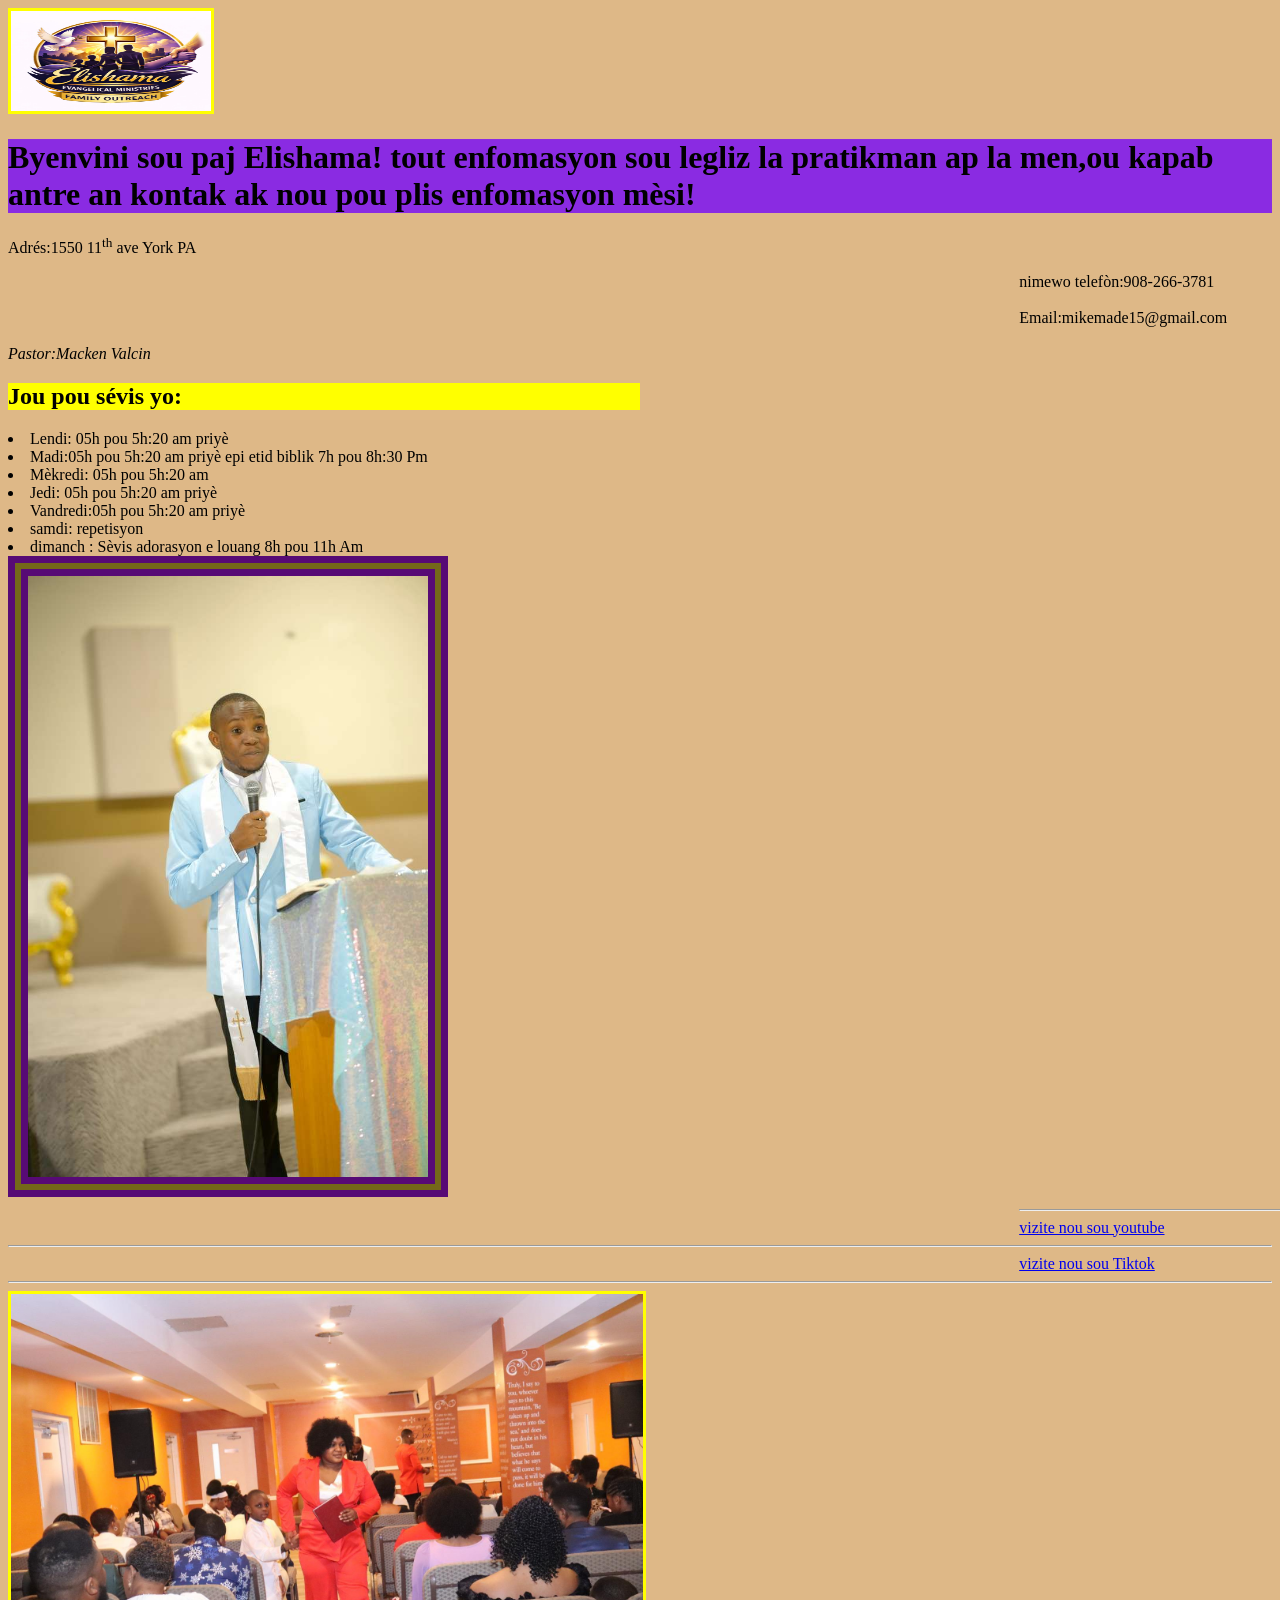
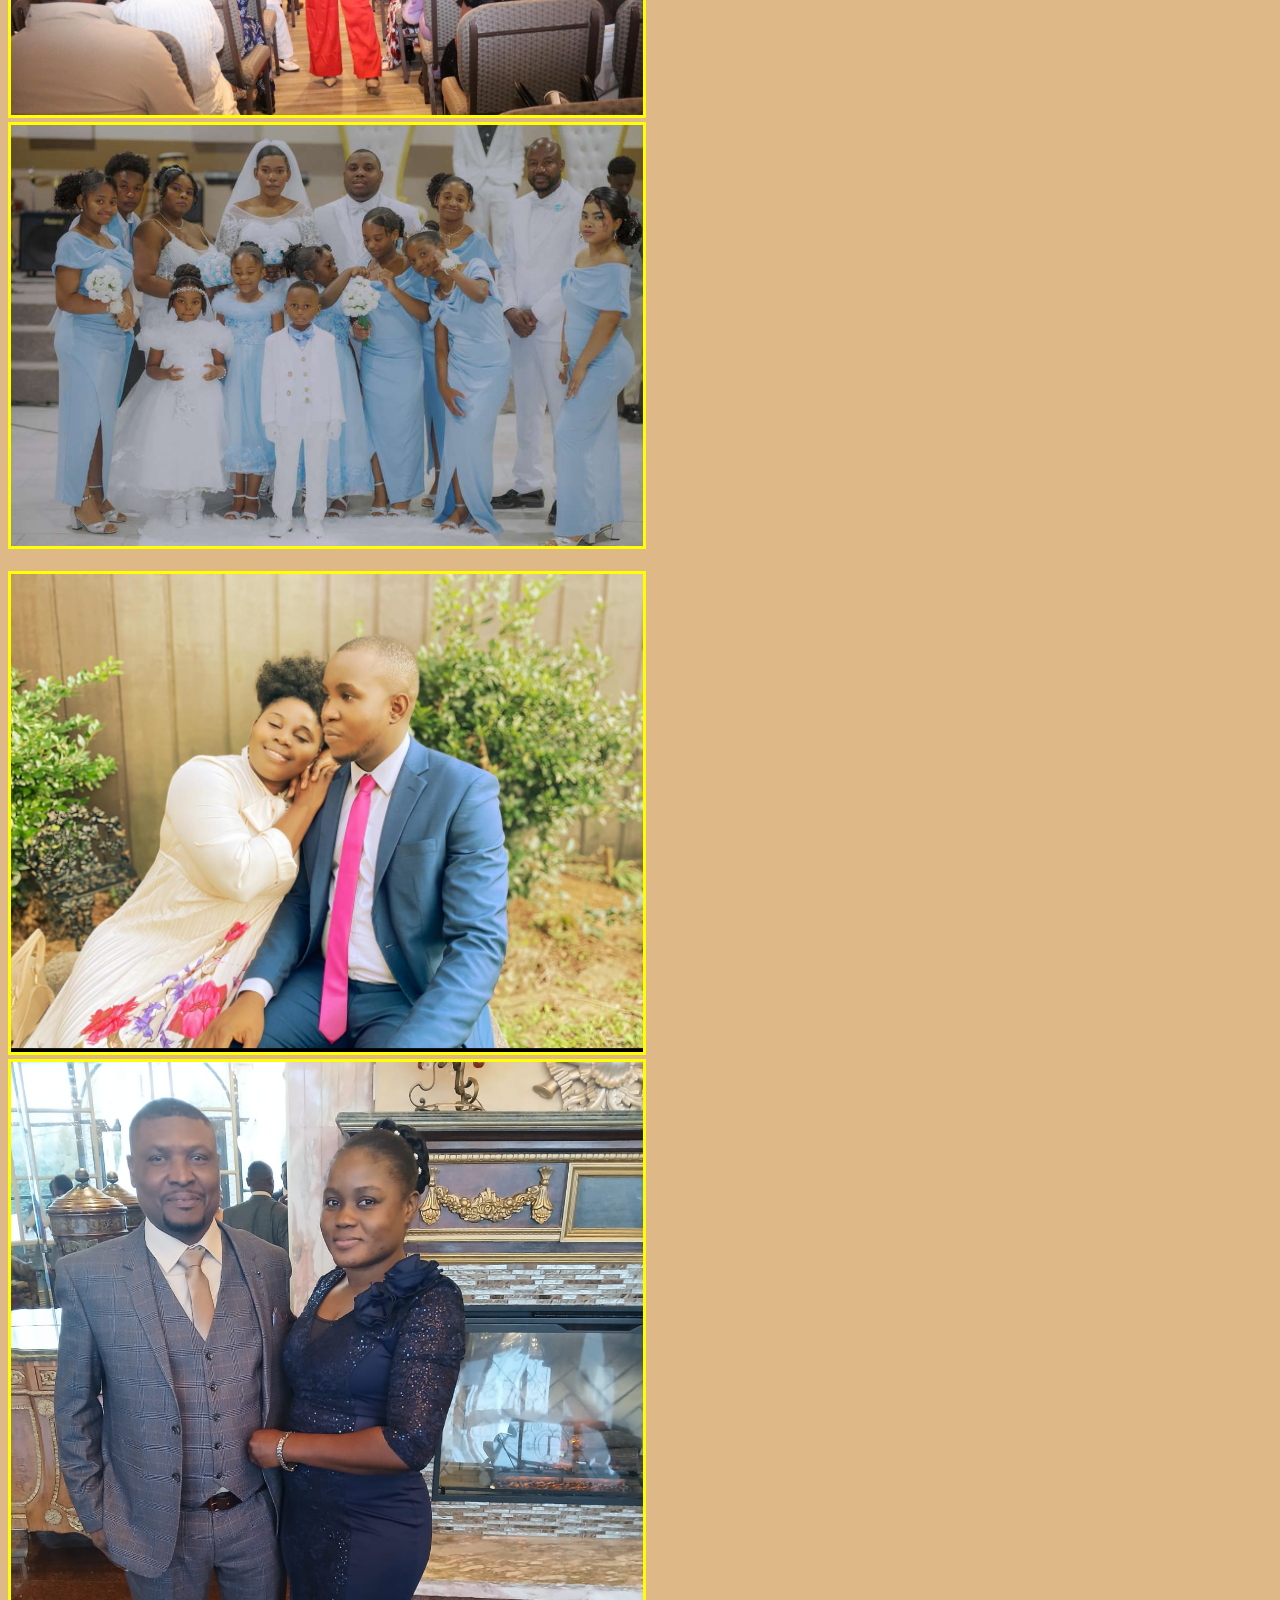
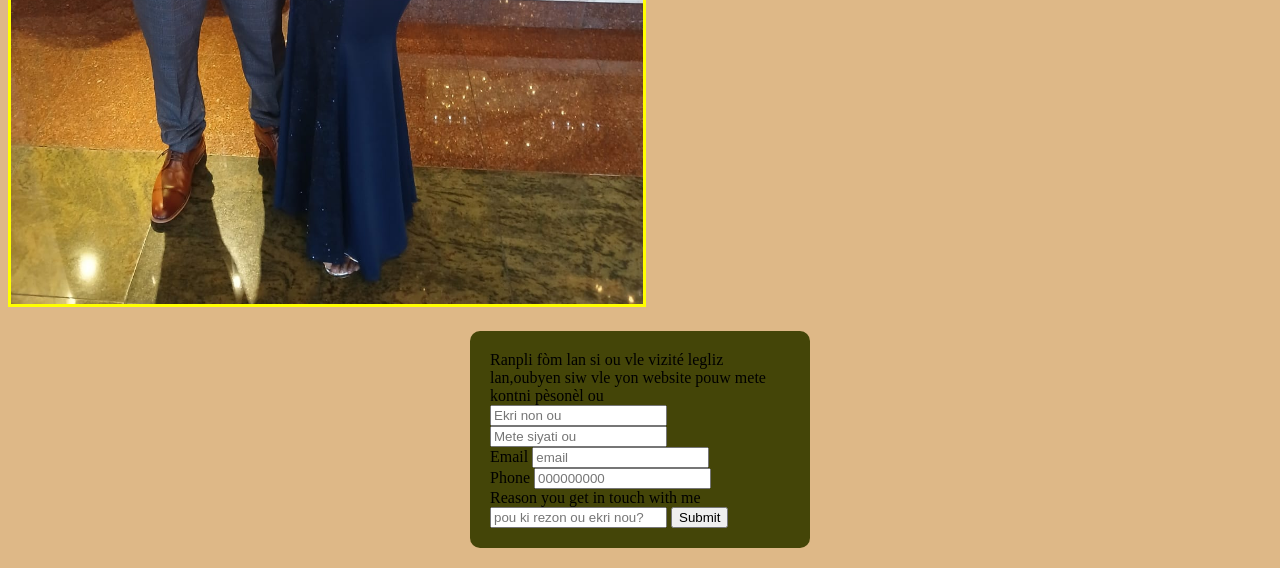
==== TEt chaje/elishama2.html @ a33475d8 "Add files via upload" ====
<!DOCTYPE html>
<html lang="ht">
<head>
    <meta charset="UTF-8">
    <meta name="viewport" content="width=device-width, initial-scale=1.0">
    <title>Legliz ayisyen york Pa</title>
     <link rel="stylesheet"href="elishama2.css"
</head>
<body>
     <img src="logo.jpeg" id="logo">
     <h1>Byenvini sou paj Elishama! tout enfomasyon sou legliz la pratikman ap la men,ou 
        kapab antre an kontak ak nou pou plis enfomasyon mèsi!</h1>
        <p> Adrés:1550 11<sup>th</sup> ave York PA</p>
        <a> nimewo telefòn:908-266-3781</a><br>
        <a>Email:mikemade15@gmail.com </a><br>
        <em>    Pastor:Macken Valcin</em>
<h2>Jou pou sévis yo:</h2>
<table> 
<ul>

    <tbody>
<li>  Lendi: 05h pou 5h:20 am priyè</li>
<li>  Madi:05h pou 5h:20 am priyè epi etid biblik 7h pou 8h:30 Pm </li>
<li>  Mèkredi: 05h pou 5h:20 am </li>
<li>  Jedi: 05h pou 5h:20 am priyè</li>
<li> Vandredi:05h pou 5h:20 am priyè  </li>
<li>  samdi: repetisyon  </li>
<li> dimanch : Sèvis adorasyon e louang 8h pou 11h Am </li>
</tbody>
</ul>
</table>

<img src="1.jpeg" id="pastor">
<a href="https://youtube.com/@adoratricemadelenedallevalcin?si=yczwvouK2OykjJl1"> <hr>
    vizite nou sou youtube </a> 
    <hr>
<a href="https://tiktok.com/@elishamayorkpa"> vizite nou sou Tiktok</a>

<hr>
<img src="2.jpeg" class="church">
<section>   
<img src="3.jpeg">
 </section>
<br>
<img src="4.jpeg">
<img src="5.jpeg">

<form>
    <header>Ranpli fòm lan si ou vle vizité legliz lan,oubyen siw vle yon website 
pouw mete kontni pèsonèl ou
 </header>
<form>
    <label>
     
    <input type="text" placeholder="Ekri non ou"required><label><br>
    <label>
     
    <input type="text" placeholder="Mete siyati ou" required></label><br>
    <label>
    Email
    <input type="email" placeholder="email" required></label><br>
    <label>
    Phone
    <input type="number" placeholder="000000000" required></label><br>
    Reason you get in touch with me
    <input type="text" placeholder="pou ki rezon ou ekri nou? " minlength="10" maxlength="300" required>
    
    <input type="submit">

</form>
    
</body>
</html>
---- TEt chaje/elishama2.css ----
h1{ background-color: blueviolet;}
body{background-color: burlywood;}
img{background-color:#746819;}
#pastor{ width: 400px; height:1800 px;
border-width:20px;border-color:rgb(87, 10, 117); border-style:double;}
.church{height:80%;width:50%;}
h2{background-color:yellow;height:50%; padding: auto;width:50%
}
img{width:50%;height:50%;border-style:solid;50px;border-color:yellow;
}
#logo{width:200px;height: 100px;}
ul{box-sizing: border-box;}
a{display:block;position:relative;left:80%}

form{background-color:rgb(68, 69, 8);
    width: 300px;
    padding: 20px;
    border-radius: 10px;
    margin: 20px auto;}
 @media(max-width:800px){
body {background-color:rgb(182, 248, 83);}
img{transition:1s}
form{margin:auto}
a{display:block;position:relative;left:40%}
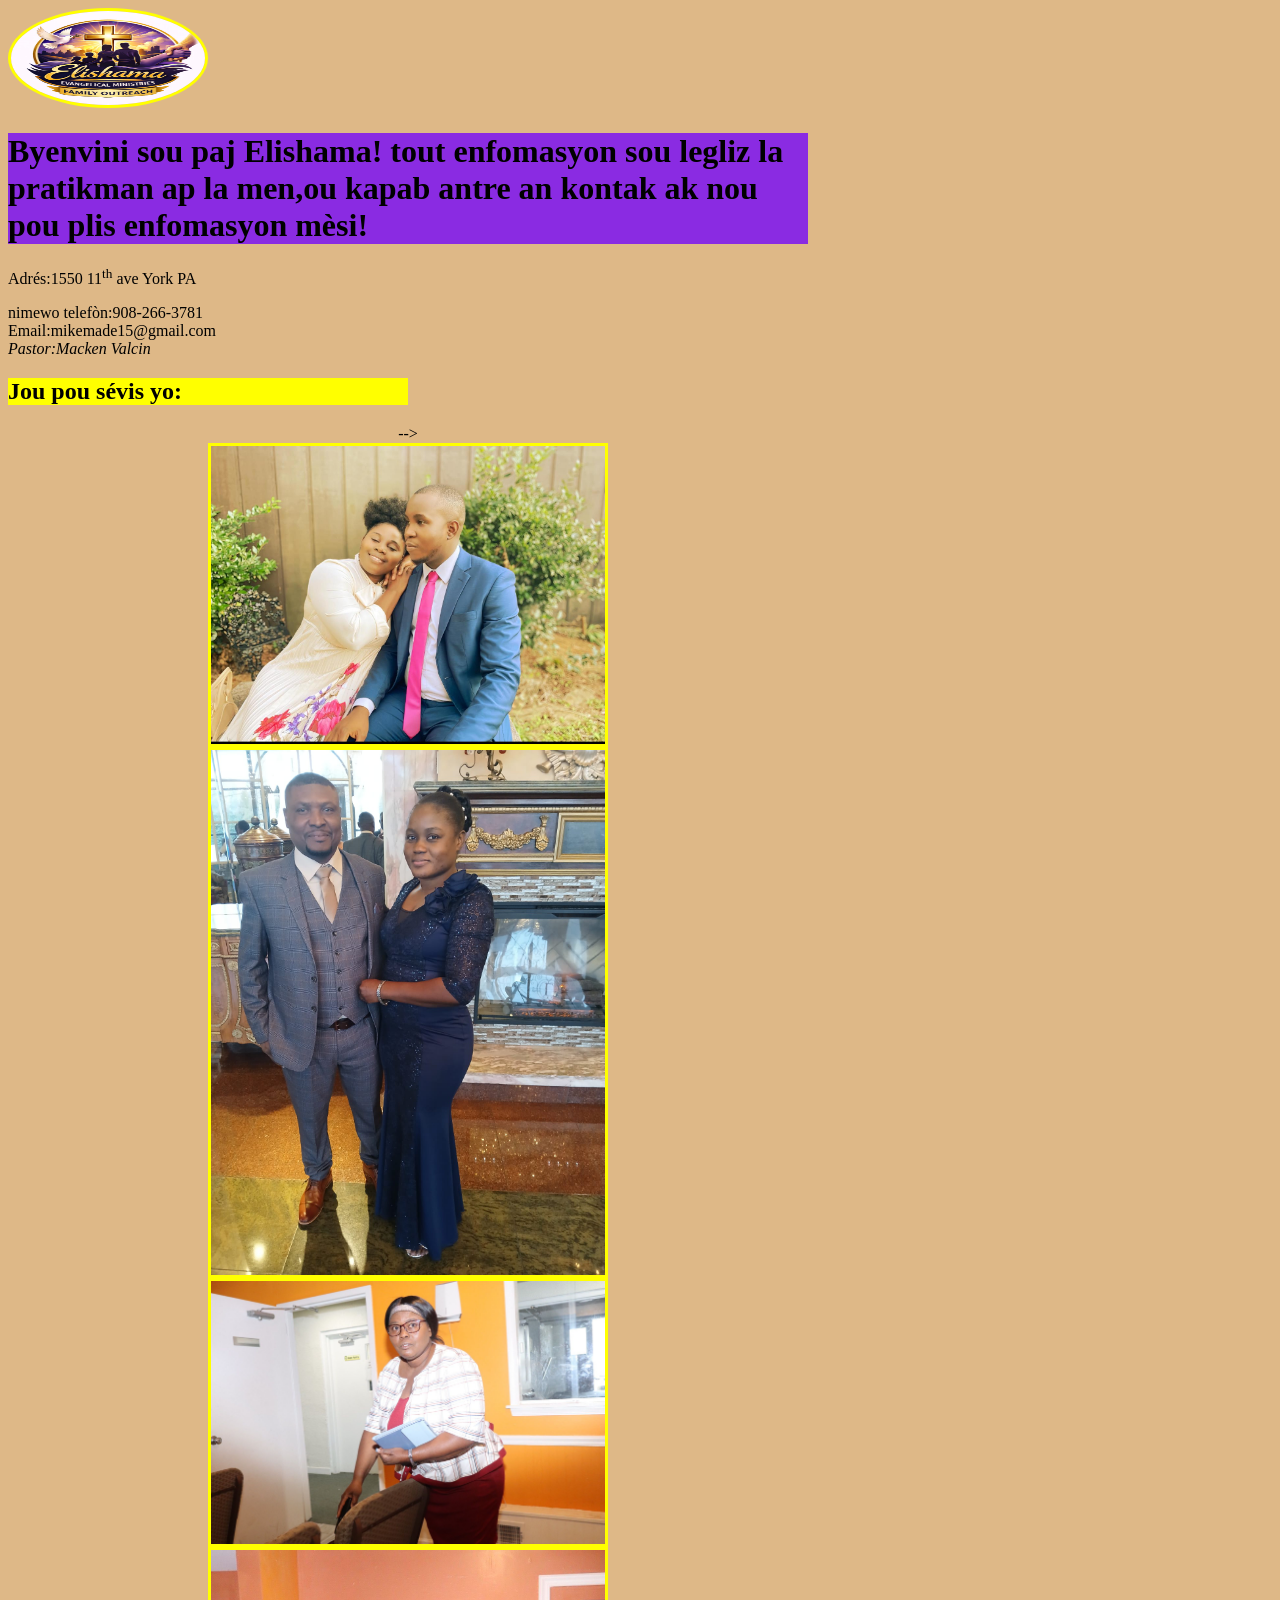
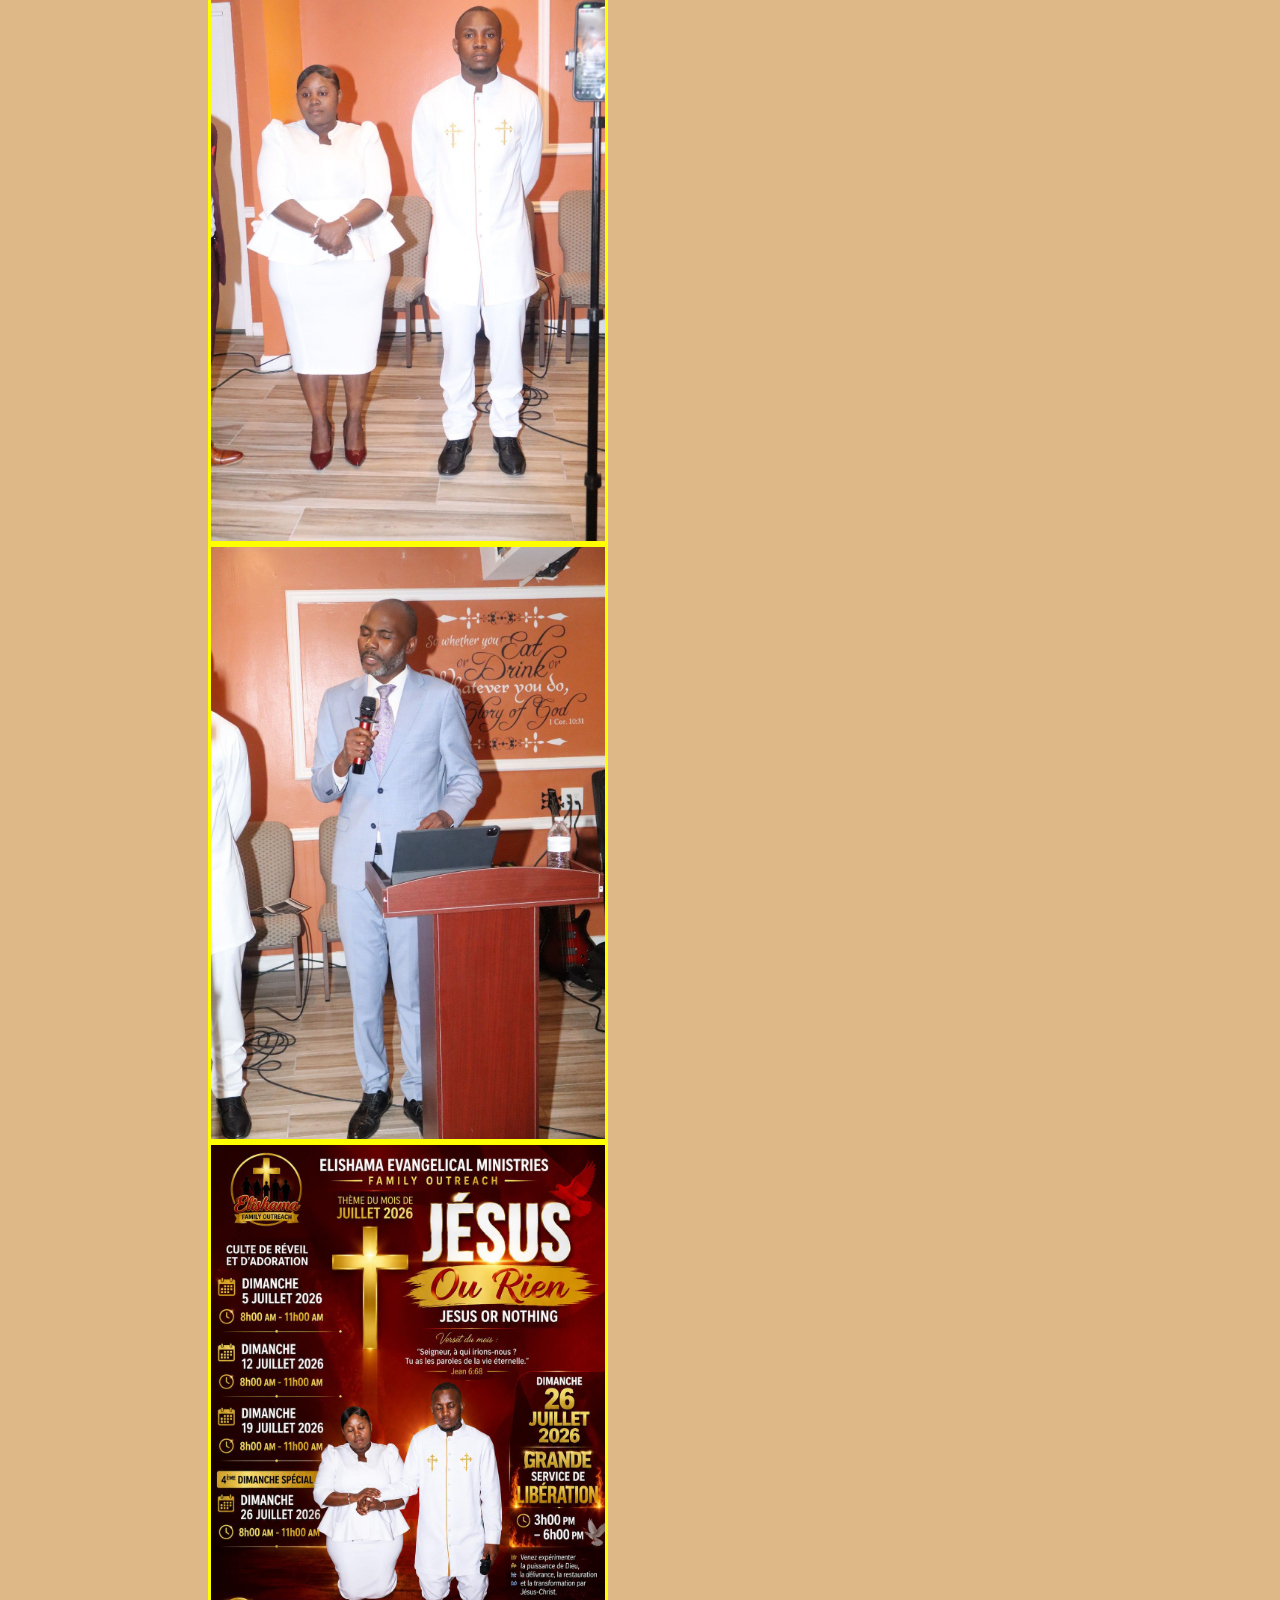
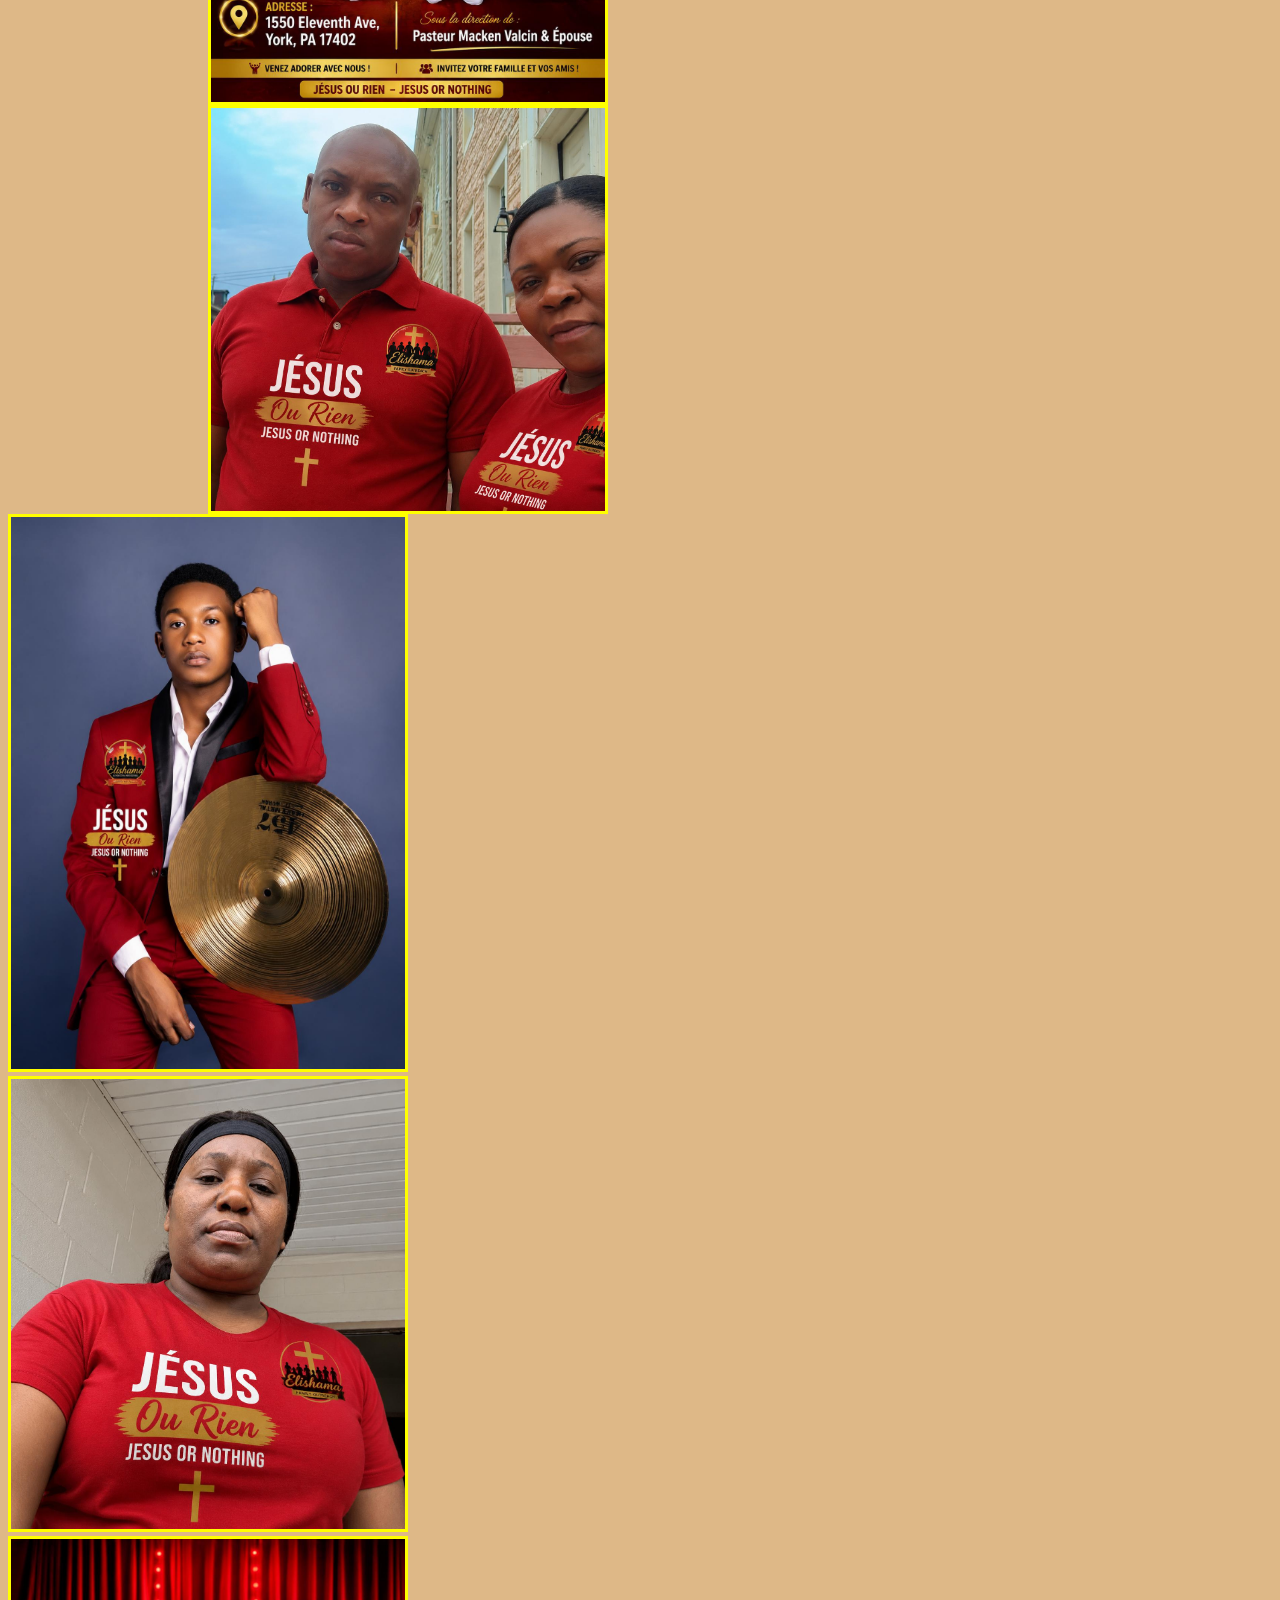
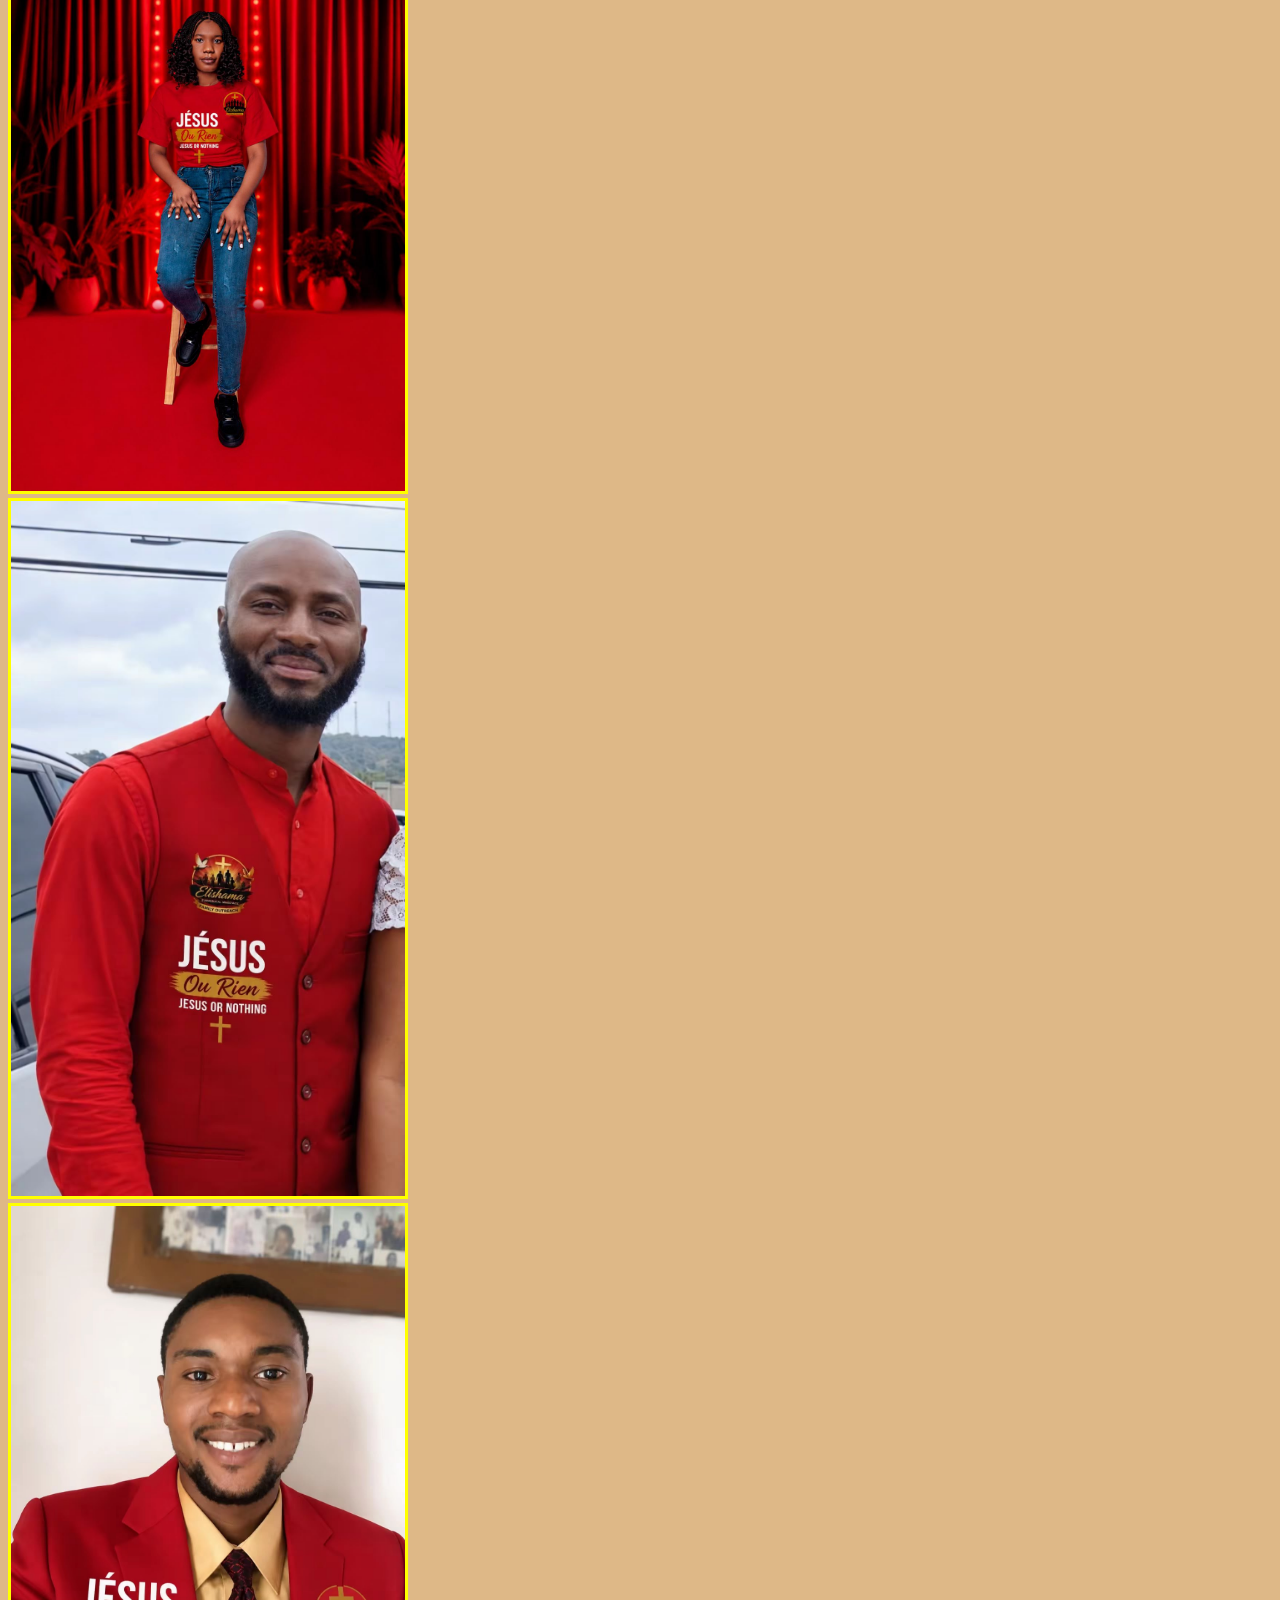
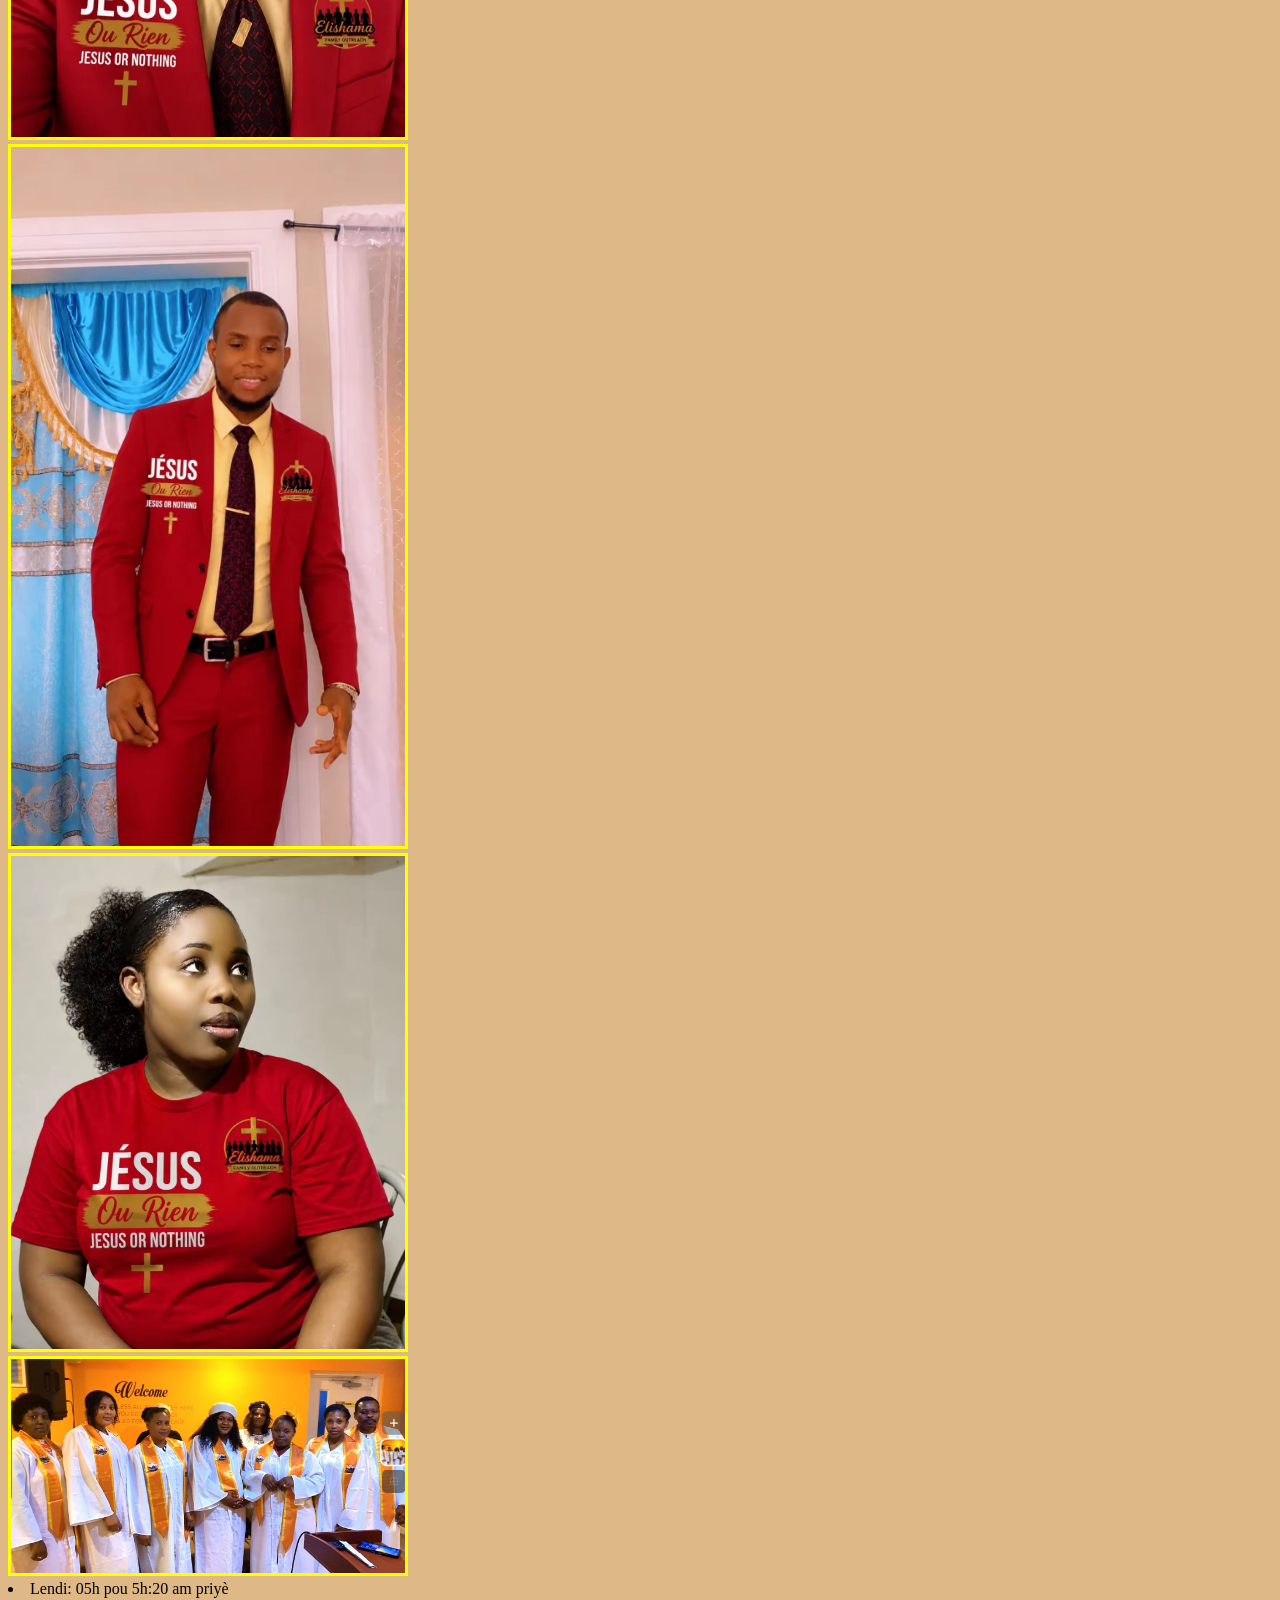
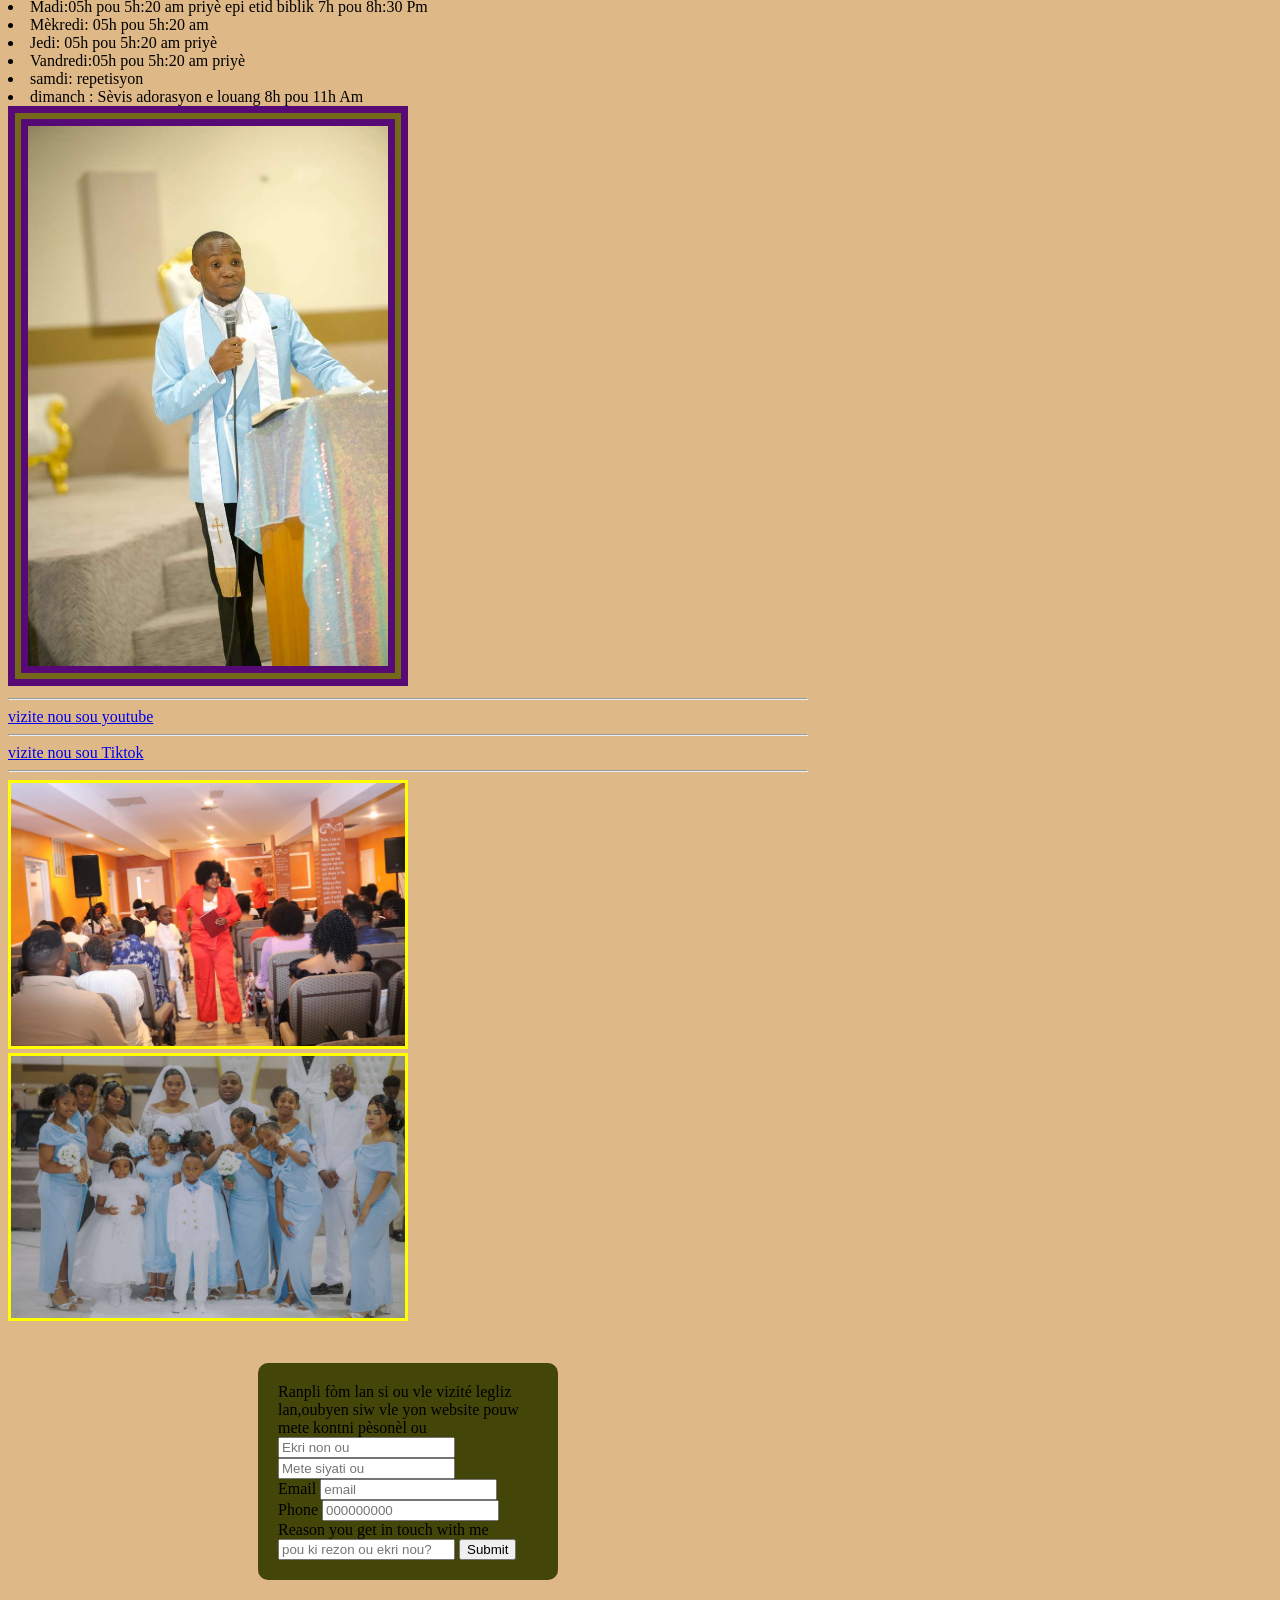
==== commit b93fc9a2: "Add files via upload" ====
--- a/TEt chaje/elishama2.html
+++ b/TEt chaje/elishama2.html
@@ -19,6 +19,60 @@
 <ul>
 
     <tbody>
+        <!--   -
+        <div class="kontni prensipal"> 
+            <aside class="sidebar"> 
+                <a href=" #"> 
+                    <span class="icon"> 
+                        <svg xmlns="http://www.w3.org/2000/svg" fill="none" viewBox="0 0 24 24" strokeWidth={1.5} stroke="currentColor" className="size-6">
+  <path strokeLinecap="round" strokeLinejoin="round" d="m2.25 12 8.954-8.955c.44-.439 1.152-.439 1.591 0L21.75 12M4.5 9.75v10.125c0 .621.504 1.125 1.125 1.125H9.75v-4.875c0-.621.504-1.125 1.125-1.125h2.25c.621 0 1.125.504 1.125 1.125V21h4.125c.621 0 1.125-.504 1.125-1.125V9.75M8.25 21h8.25" />
+</svg>
+ </span>Kay
+                </a>
+                <a href="#"> 
+                    <span class="icon"> <svg xmlns="http://www.w3.org/2000/svg" fill="none" viewBox="0 0 24 24" stroke-width="1.5" stroke="currentColor" class="size-6">
+  <path stroke-linecap="round" stroke-linejoin="round" d="m2.25 15.75 5.159-5.159a2.25 2.25 0 0 1 3.182 0l5.159 5.159m-1.5-1.5 1.409-1.409a2.25 2.25 0 0 1 3.182 0l2.909 2.909m-18 3.75h16.5a1.5 1.5 0 0 0 1.5-1.5V6a1.5 1.5 0 0 0-1.5-1.5H3.75A1.5 1.5 0 0 0 2.25 6v12a1.5 1.5 0 0 0 1.5 1.5Zm10.5-11.25h.008v.008h-.008V8.25Zm.375 0a.375.375 0 1 1-.75 0 .375.375 0 0 1 .75 0Z" />
+</svg>
+ </span>
+                    Foto
+                </a>
+                <a href="#"> 
+                <span class="icon">  <svg xmlns="http://www.w3.org/2000/svg" viewBox="0 0 20 20" fill="currentColor" class="size-5">
+  <path fill-rule="evenodd" d="M1 11.27c0-.246.033-.492.099-.73l1.523-5.521A2.75 2.75 0 0 1 5.273 3h9.454a2.75 2.75 0 0 1 2.651 2.019l1.523 5.52c.066.239.099.485.099.732V15a2 2 0 0 1-2 2H3a2 2 0 0 1-2-2v-3.73Zm3.068-5.852A1.25 1.25 0 0 1 5.273 4.5h9.454a1.25 1.25 0 0 1 1.205.918l1.523 5.52c.006.02.01.041.015.062H14a1 1 0 0 0-.86.49l-.606 1.02a1 1 0 0 1-.86.49H8.236a1 1 0 0 1-.894-.553l-.448-.894A1 1 0 0 0 6 11H2.53l.015-.062 1.523-5.52Z" clip-rule="evenodd" />
+</svg>
+ </span>kontak
+
+</a>
+            </aside>
+        </div> -->
+<section id="Foto"> 
+
+    <div class="Gallery">
+        -->
+<img src="4.jpeg">
+<img src="5.jpeg">
+<img src="10.jpeg">
+<img src="11.jpeg">
+<img src="12.jpeg">
+<img src="13.jpeg">
+<img src="14.jpeg">
+
+
+  
+         </div>
+         <div class="imaj">
+            
+<img src="15.jpeg">
+<img src="16.jpeg">
+<img src="17.jpeg">
+<img src="18.jpeg">
+<img src="19.jpeg">
+<img src="20.jpeg">
+<img src="21.jpeg">
+<img src="22.jpeg">
+         </div>
+</section>
+
 <li>  Lendi: 05h pou 5h:20 am priyè</li>
 <li>  Madi:05h pou 5h:20 am priyè epi etid biblik 7h pou 8h:30 Pm </li>
 <li>  Mèkredi: 05h pou 5h:20 am </li>
@@ -42,10 +96,10 @@
 <img src="3.jpeg">
  </section>
 <br>
-<img src="4.jpeg">
-<img src="5.jpeg">
+
 
 <form>
+
     <header>Ranpli fòm lan si ou vle vizité legliz lan,oubyen siw vle yon website 
 pouw mete kontni pèsonèl ou
  </header>
--- a/TEt chaje/elishama2.css
+++ b/TEt chaje/elishama2.css
@@ -1,16 +1,35 @@
 h1{ background-color: blueviolet;}
-body{background-color: burlywood;}
+body{background-color: burlywood;max-width: 800px;}
 img{background-color:#746819;}
 #pastor{ width: 400px; height:1800 px;
-border-width:20px;border-color:rgb(87, 10, 117); border-style:double;}
+border-width:20px;border-color:rgb(87, 10, 117); border-style:double;img{border-start-start-radius:30em;}}
 .church{height:80%;width:50%;}
 h2{background-color:yellow;height:50%; padding: auto;width:50%
 }
 img{width:50%;height:50%;border-style:solid;50px;border-color:yellow;
 }
-#logo{width:200px;height: 100px;}
+#logo{width:200px;height: 100px;border-radius:50%; }
 ul{box-sizing: border-box;}
-a{display:block;position:relative;left:80%}
+/*a{display:block;position:relative;left:80%}*/
+img{border-end-start-radius: 50%: 20em;position: relative;}
+
+.sidebar{position:fixed;top:0;left:0;}
+.kontni prensipal.icon{ width:10px;}
+*{box-sizing: border-box;width:auto;height:auto}
+.kontni prensipal a{display:flex;gap:12px}
+
+/*.imaj{display: flex;
+    flex-direction:column;
+    ;justify-content: center;
+    align-items: center;}*/
+
+    .Gallery{
+display: flex;
+    flex-direction:column;
+    ;justify-content: center;
+    align-items: center;}
+
+
 
 form{background-color:rgb(68, 69, 8);
     width: 300px;
@@ -18,7 +37,12 @@
     border-radius: 10px;
     margin: 20px auto;}
  @media(max-width:800px){
-body {background-color:rgb(182, 248, 83);}
+body {background-color:rgb(248, 226, 83);}
 img{transition:1s}
 form{margin:auto}
-a{display:block;position:relative;left:40%}+/*a{display:block;position:relative;left:40%}*/
+h2{background-color: blueviolet;}
+img{width:50%;height:50%;border-style:solid;50px;border-color:blueviolet;}
+
+
+
